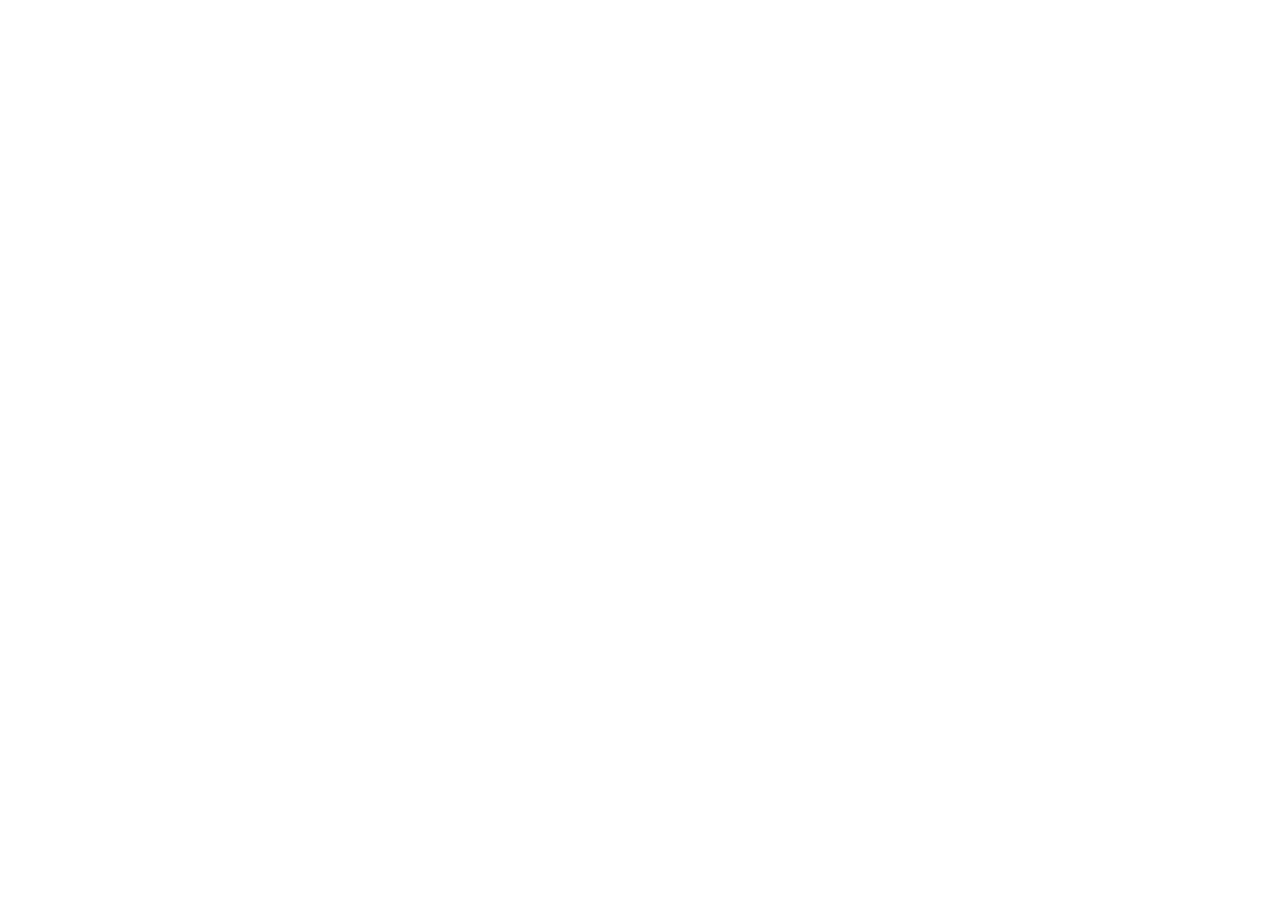
==== app.html @ c394385b "Added map structures" ====
<!DOCTYPE html>
<html lang="en">
<head>
    <meta charset="UTF-8">
    <meta http-equiv="X-UA-Compatible" content="IE=edge">
    <meta name="viewport" content="width=device-width, initial-scale=1.0">
    <title>To Do App</title>
    <link href="https://fonts.googleapis.com/css?family=Titillium+Web" rel="stylesheet">
    <link href="css/font-awesome.css">
    <link href="css/style.css">
</head>
<body>
    
</body>
</html>
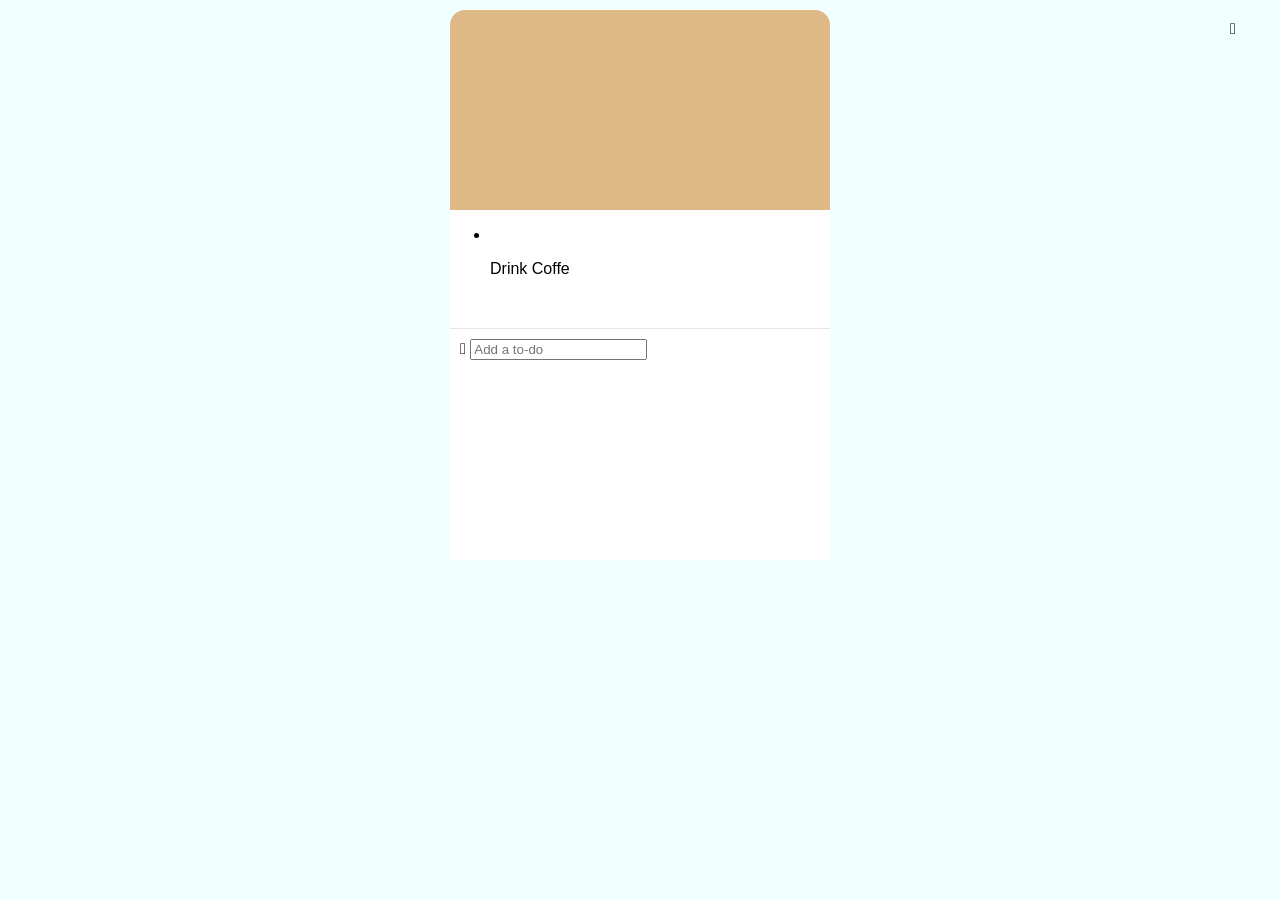
==== commit 7621abaf: "html added content and some css style" ====
--- a/app.html
+++ b/app.html
@@ -6,10 +6,40 @@
     <meta name="viewport" content="width=device-width, initial-scale=1.0">
     <title>To Do App</title>
     <link href="https://fonts.googleapis.com/css?family=Titillium+Web" rel="stylesheet">
-    <link href="css/font-awesome.css">
-    <link href="css/style.css">
+    
+    <link href="css/font-awesome.css" rel="stylesheet">
+    <link rel="stylesheet" href="css/style.css">
 </head>
 <body>
+    <div class="container">
+
+        <!-- Top Content -->
+        <div class="header">
+            <div class="clear">
+                <i class="fas fa-address-book"></i>
+                <i class="fa fa-refresh"></i>
+                
+            </div>
+            <div></div>
+        </div>
+
+        <!-- Middle Content -->
+        <div class="content">
+            <ul id="list">
+                <li class="item">
+                    <i class="fa fa-circle-thin complete"></i>
+                    <p class="text">Drink Coffe</p>
+                    <i class="fa fa-trash-o delete"></i>
+                </li>
+            </ul>
+        
+        <!-- Bottom content input -->
+            <div class="add-item">
+                <i class="fa fa-plus-circle"></i>
+                <input type="text" id="input" placeholder="Add a to-do">
+            </div>
+        </div>    
+    </div>
     
 </body>
 </html>
--- a/css/style.css
+++ b/css/style.css
@@ -0,0 +1,49 @@
+body{
+    padding: 0;
+    margin: 0;
+    background-color: azure;
+    font-family: 'Titillium Web', sans-serif;
+}
+
+/* All contain */
+.container{
+    padding: 10px;
+    width: 380px;
+    margin: 0 auto;
+}
+
+/* top contain */
+.header{
+    width: 380px;
+    height: 200px;
+    background-color: burlywood;
+    border-radius: 15px 15px 0 0;
+
+}
+.clear{
+    width: 30px;
+    height: 30px;
+    position: absolute;
+    right: 20px;
+    top: 20px;
+
+}
+
+/* Middle content */
+.content{
+    width:380px;
+    height: 350px;
+    max-height:350px;
+    background-color: #FFF;
+    overflow: auto;
+}
+
+/* Bottom add item */
+.add-item{
+    position: relative;
+    width: 360px;
+    height:40px;
+    background-color: #FFF;
+    padding: 10px;
+    border-top: 1px solid rgba(0,0,0,0.1);
+}
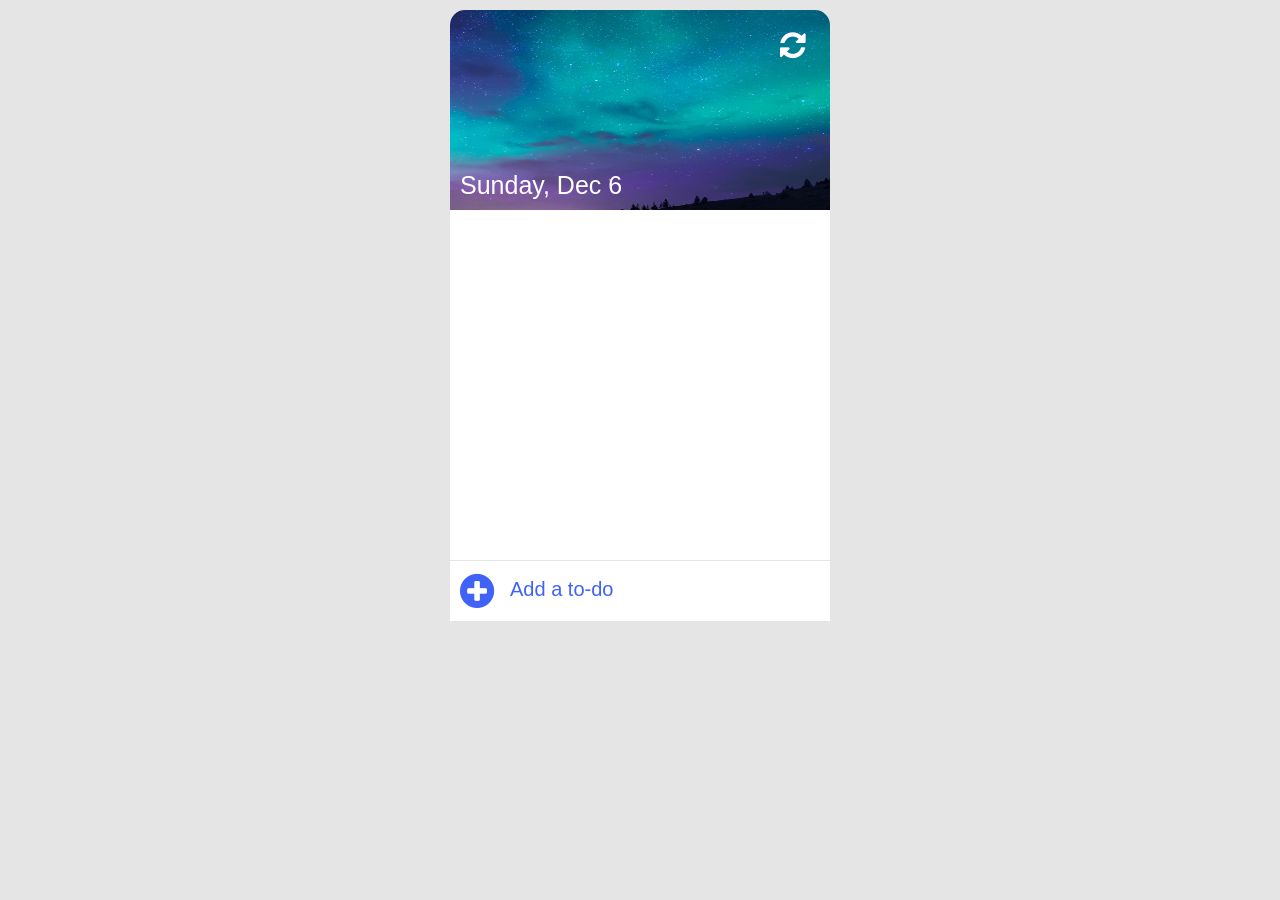
==== commit fea470db: "icons and script added" ====
--- a/app.html
+++ b/app.html
@@ -6,9 +6,8 @@
     <meta name="viewport" content="width=device-width, initial-scale=1.0">
     <title>To Do App</title>
     <link href="https://fonts.googleapis.com/css?family=Titillium+Web" rel="stylesheet">
-    
     <link href="css/font-awesome.css" rel="stylesheet">
-    <link rel="stylesheet" href="css/style.css">
+    <link href="css/style.css" rel="stylesheet">
 </head>
 <body>
     <div class="container">
@@ -16,30 +15,27 @@
         <!-- Top Content -->
         <div class="header">
             <div class="clear">
-                <i class="fas fa-address-book"></i>
-                <i class="fa fa-refresh"></i>
-                
+                <i class="fa fa-refresh"></i>            
             </div>
-            <div></div>
+            <div id="date"></div>
         </div>
 
         <!-- Middle Content -->
         <div class="content">
             <ul id="list">
-                <li class="item">
-                    <i class="fa fa-circle-thin complete"></i>
-                    <p class="text">Drink Coffe</p>
-                    <i class="fa fa-trash-o delete"></i>
-                </li>
+                <!-- Js content here -->
+
+                
             </ul>
-        
+        </div>  
+
         <!-- Bottom content input -->
-            <div class="add-item">
+            <div class="add-to-do">
                 <i class="fa fa-plus-circle"></i>
                 <input type="text" id="input" placeholder="Add a to-do">
             </div>
-        </div>    
     </div>
     
 </body>
+<script src="script/app.js"></script>
 </html>
--- a/css/style.css
+++ b/css/style.css
@@ -1,35 +1,53 @@
 body{
     padding: 0;
     margin: 0;
-    background-color: azure;
+    background-color: rgba(0,0,0,0.1);
     font-family: 'Titillium Web', sans-serif;
 }
 
-/* All contain */
+/* ------------ container ------------ */
 .container{
-    padding: 10px;
-    width: 380px;
-    margin: 0 auto;
+    padding:10px;
+    width:380px;
+    margin:0 auto;
 }
 
-/* top contain */
+/* ------------ header ------------ */
 .header{
     width: 380px;
-    height: 200px;
-    background-color: burlywood;
+    height:200px;
+    background-image: url('../img/picture1.jpg');
+    background-size: 100% 200%;
+    background-repeat: no-repeat;
     border-radius: 15px 15px 0 0;
-
+    position: relative;
 }
 .clear{
-    width: 30px;
+    width : 30px;
     height: 30px;
     position: absolute;
-    right: 20px;
+    right:20px;
     top: 20px;
-
+}
+.clear i{
+    font-size: 30px;
+    color: #FFF;
+}
+.clear i:hover{
+    cursor: pointer;
+    text-shadow: 1px 3px 5px #000;
+    transform: rotate(45deg);
+}
+#date{
+    position: absolute;
+    bottom: 10px;
+    left: 10px;
+    color: #FFF;
+    font-size: 25px;
+    font-family: 'Titillium Web', sans-serif;
 }
 
-/* Middle content */
+/* ------------ content ------------ */
 .content{
     width:380px;
     height: 350px;
@@ -37,13 +55,104 @@
     background-color: #FFF;
     overflow: auto;
 }
-
-/* Bottom add item */
-.add-item{
+.content::-webkit-scrollbar { 
+    display: none; 
+}
+.content ul{
+    padding:0;
+    margin:0;
+}
+.item{
+    width:380px;
+    height: 45px;
+    min-height: 45px;
+    position: relative;
+    border-bottom: 1px solid rgba(0,0,0,0.1);
+    list-style: none;
+    padding: 0;
+    margin: 0;
+}
+.item i.co{
+    position: absolute;
+    font-size: 25px;
+    padding-left:5px;
+    left:15px;
+    top:10px;
+}
+.item i.co:hover{
+    cursor: pointer;
+}
+.fa-check-circle{
+    color:#6eb200;
+}
+.item p.text{
+    position: absolute;
+    padding:0;
+    margin:0;
+    font-size: 20px;
+    left:50px;
+    top:5px;
+    background-color: #FFF;
+    max-width:285px;
+}
+.lineThrough{
+    text-decoration: line-through;
+    color : #ccc;
+}
+.item i.de{
+    position: absolute;
+    font-size: 25px;
+    right:15px;
+    top:10px;
+}
+.item i.de:hover{
+    color:#af0000;
+    cursor: pointer;
+}
+/* ------------ add item ------------ */
+.add-to-do{
     position: relative;
     width: 360px;
     height:40px;
     background-color: #FFF;
     padding: 10px;
     border-top: 1px solid rgba(0,0,0,0.1);
-}+}
+.add-to-do i{
+    position: absolute;
+    font-size: 40px;
+    color: #4162f6;
+}
+
+.add-to-do input{
+    position: absolute;
+    left: 50px;
+    height: 35px;
+    width: 310px;
+    background-color: transparent;
+    border: none;
+    font-size: 20px;
+    padding-left:10px;
+}
+.add-to-do input::-webkit-input-placeholder { /* Chrome/Opera/Safari */
+    color: #4162f6;
+    font-family: 'Titillium Web', sans-serif;
+    font-size: 20px;
+}
+.add-to-do input::-moz-placeholder { /* Firefox 19+ */
+    color: #4162f6;
+    font-family: 'Titillium Web', sans-serif;
+    font-size: 20px;
+}
+.add-to-do input:-ms-input-placeholder { /* IE 10+ */
+    color: #4162f6;
+    font-family: 'Titillium Web', sans-serif;
+    font-size: 20px;
+}
+.add-to-do input:-moz-placeholder { /* Firefox 18- */
+    color: #4162f6;
+    font-family: 'Titillium Web', sans-serif;
+    font-size: 20px;
+}
+
+
